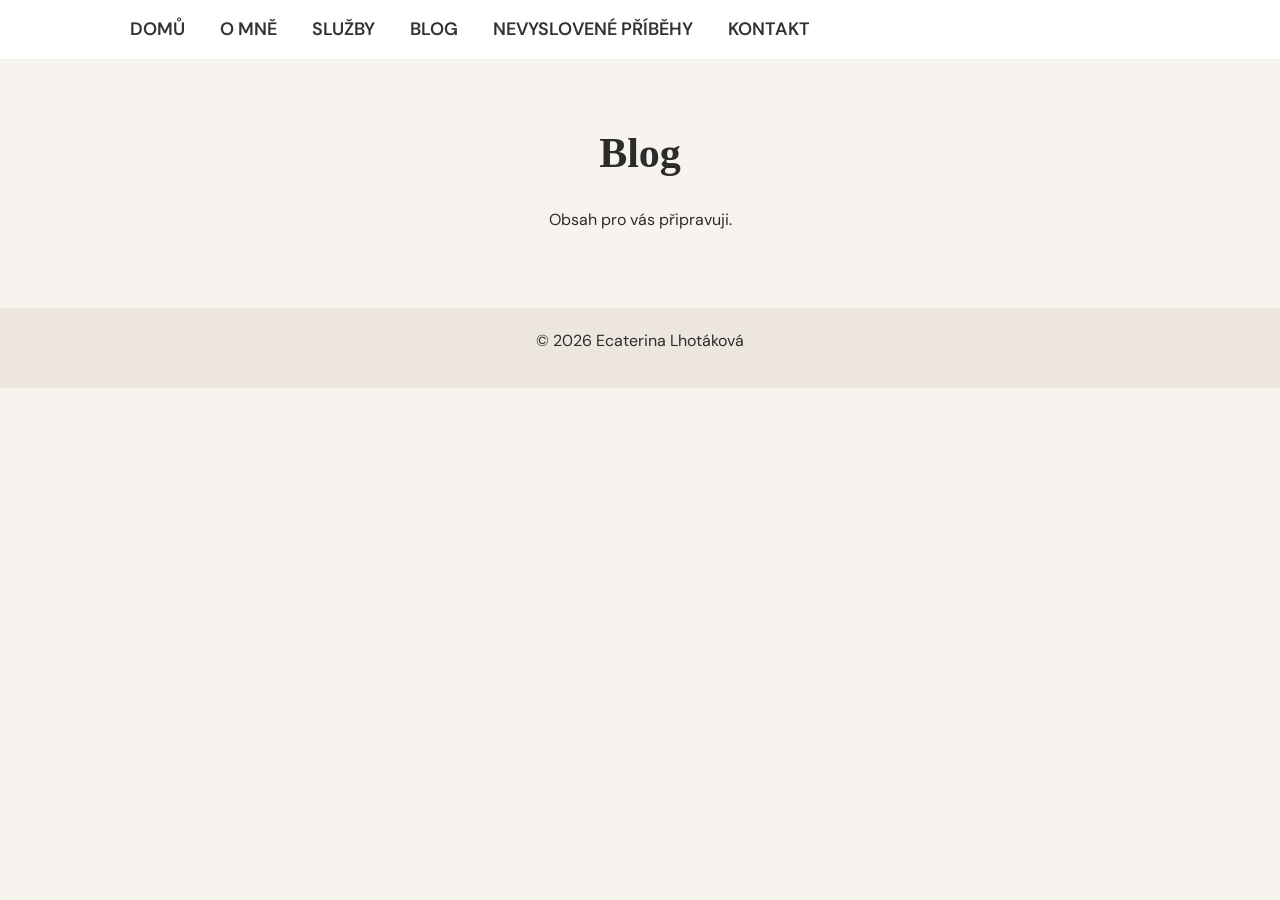
==== blog.html @ b376515c "Add files via upload" ====
<!DOCTYPE html>
<html lang="cs">
<head>
  <meta charset="UTF-8">
  <meta name="viewport" content="width=device-width, initial-scale=1.0">
  <title>Blog | Ecaterina</title>

  <link href="https://fonts.googleapis.com/css2?family=DM+Sans:wght@300;400;500;700&display=swap" rel="stylesheet">

  <link rel="stylesheet" href="style.css">
  <link rel="stylesheet" href="components.css">
  <link rel="stylesheet" href="pages.css">
</head>

<body>

<header class="header">
  <div class="container header-inner">
      <nav class="nav">
      <a href="index.html">Domů</a>
      <a href="index.html#about">O mně</a>
      <a href="index.html#services">Služby</a>
      <a href="blog.html">Blog</a>
      <a href="pribehy.html">Nevyslovené příběhy</a>
      <a href="index.html#contact" class="btn-nav">Kontakt</a>
    </nav>
  </div>
</header>

<main>
  <section class="section">
    <div class="container" style="text-align:center;">
      <h1>Blog</h1>
      <p>Obsah pro vás připravuji.</p>
    </div>
  </section>
</main>

<footer class="footer">
  <div class="container">
    <p>© 2026 Ecaterina Lhotáková</p>
  </div>
</footer>

</body>
</html>
---- style.css ----
:root {
  --primary: #8c6f5a;
  --bg: #f7f3ef;
  --text: #2c2c2c;
  --accent: #d6c3b3;
}

/* RESET + ZÁKLAD */
* {
  margin: 0;
  padding: 0;
  box-sizing: border-box;
}

body {
  font-family: "DM Sans", Helvetica, Arial, sans-serif;
  line-height: 1.6;
  color: var(--text);
  background: var(--bg);
  overflow-x: hidden;
}

h1, h2, h3 {
  font-family: Georgia, serif;
}

/* KONTEJNER */
.container {
  max-width: 1100px;
  margin: 0 auto;
  padding: 0 20px;
}

/* SEKCE */
.section {
  padding: 60px 0;
  scroll-margin-top: 70px;
}

/* NADPISY */
h1 {
  font-size: 32px;
  margin-bottom: 20px;
}

h2 {
  font-size: 24px;
  margin-bottom: 40px;
  line-height: 1.3;
}

h3 {
  font-size: 20px;
  margin-bottom: 10px;
}

/* TEXT */
p {
  margin-bottom: 15px;
}

html {
  scroll-behavior: smooth;
}
---- components.css ----
/* TLAČÍTKO */
.btn {
  display: inline-block;
  padding: 12px 24px;
  background: #3f7a5a;
  color: white;
  text-decoration: none;
  border-radius: 30px;
  transition: 0.3s;
  width: auto;
}

.btn:hover {
  background: #6f5747;
}

/* HEADER */
.header {
  background: white;
  border-bottom: 1px solid #eee;
  position: sticky;
  top: 0;
  z-index: 1000;
}

.header-inner {
  display: flex;
  justify-content: space-between;
  align-items: center;
  padding: 15px 20px;
}

.nav {
  display: flex;
  gap: 35px;
  align-items: center;
  padding-left: 20px;
}

.nav a {
  text-decoration: none;
  color: #333333;
  font-size: 18px;
  font-family: "DM Sans", Helvetica, Arial, Lucida, sans-serif;
  text-transform: uppercase;
  font-weight: 600;
  transition: color 0.3s ease;
}

.nav a:hover {
  color: #FEA662;
}

/* HERO */
.hero {
  position: relative;
  padding: 0;
  height: 100vh;

  background-image: url("ecaterina.jpg");
  background-size: contain;
  background-repeat: no-repeat;
  background-position: -40% center;
  background-color: white;
}

.hero .container {
  height: 100%;
  display: flex;
  flex-direction: column;
  justify-content: center;
  align-items: flex-end;

  width: 100%;
  padding-right: 80px;
}

.hero-text {
  position: absolute;
  right: 80px;
  top: 40%;
  transform: translateY(-50%);

  max-width: 500px;
  text-align: left;
}

.hero h1 {
  font-size: 46px;
}

.hero-subtitle {
  margin-bottom: 30px;
}

/* GRIDY */
.about-grid {
  display: grid;
  gap: 20px;
}

.contact-grid {
  display: grid;
  gap: 20px;
}

/* KARTY */
.service-card:nth-child(odd) {
  align-self: flex-start;
}

.service-card:nth-child(even) {
  align-self: flex-end;
}


/* FORM */
.contact-form input,
.contact-form textarea {
  width: 100%;
  padding: 10px;
  margin-bottom: 10px;
  border: 1px solid #ccc;
  resize: none;
}

/* FOOTER */
.footer {
  text-align: center;
  padding: 20px 0;
  margin-top: 0px;
  background: #ece6df
}

.blog-grid {
  display: grid;
  gap: 20px;
}

.blog-card {
  padding: 25px;
  background: white;
  border-radius: 12px;
  box-shadow: 0 5px 20px rgba(0,0,0,0.05);
}

.story {
  max-width: 700px;
  margin: 0 auto;
  font-size: 17px;
  line-height: 1.8;
}

.about-grid {
  position: relative;
}

.about-image {
  position: absolute;
  right: 50px;
  top: -250px;
  z-index: 10;
}

.about-image img {
  max-width: 400px;
  width: 100%;
  transform: rotate(45deg);
  opacity: 0.35;
}

.about h2 {
  position: relative;
  z-index: 20;
}

.mid-text {
  background: #456B6A;
  text-align: center;
  margin-top: 60px;
}

.mid-text h2 {
  color: white;
  margin: 0 auto;
  max-width: 700px;
  line-height: 1.4;
  letter-spacing: 0.5px;
  font-family: 'Sacramento', cursive;
  font-size: 50px;
  text-shadow: 0 2px 4px rgba(0,0,0,0.2);
}

.cta-btn {
  background: #FEA662;
  color: white;
  padding: 10px 20px;
  border-radius: 8px;
  text-decoration: none;
  font-family: "DM Sans", Helvetica, Arial, sans-serif;
  font-size: 18px;
  font-weight: 600;
  text-transform: uppercase;
  transition: background 0.3s ease;
}

.cta-btn:hover {
  background: #e69555;
}

.services .section-title {
  text-align: center;
}


/* INTRO */
.services-intro {
  text-align: center;
  max-width: 600px;
  margin: 80px auto 40px;
}

.services-intro p {
  opacity: 0.7;
  margin-top: -10px;
}

.services {
  background: #f5f1ec;
  position: relative;
  overflow: hidden;
  margin-bottom: 0px;
  padding-bottom: 0;
}

.services::before {
  content: "";
  position: absolute;
  top: -100px;
  left: 0;
  width: 100%;
  height: 300px;

  background-image: url("data:image/svg+xml,%3Csvg viewBox='0 0 1440 320' xmlns='http://www.w3.org/2000/svg'%3E%3Cpath fill='%23d8d1ca' fill-opacity='0.4' d='M0,160 C320,260 960,60 1440,160 L1440,0 L0,0 Z'%3E%3C/path%3E%3C/svg%3E");
  background-repeat: no-repeat;
  background-size: cover;
  z-index: 0;
}

.section-wave {
  width: 100%;
  height: 190px;

  background-image: url("data:image/svg+xml,%3Csvg viewBox='0 0 1440 320' xmlns='http://www.w3.org/2000/svg'%3E%3Cpath fill='%23d8d1ca' fill-opacity='0.4' d='M0,160 C320,60 960,260 1440,160 L1440,320 L0,320 Z'%3E%3C/path%3E%3C/svg%3E");
  background-repeat: no-repeat;
  background-size: cover;

  transform: scaleX(-1);

  display: block;
  line-height: 0;
}

.service-card h3 {
  margin-top: 0;
}

.services-row .service-card > *:last-child {
  margin-top: auto;
}

@media (min-width: 768px) {
  .services-grid {
    grid-template-columns: repeat(2, 1fr);
  }

.service-card-main {
  grid-column: span 2;
  width: 90%;
  margin: 0 auto;
}
}

/* SERVICE KARTY */
.services-grid {
  display: grid;
  gap: 60px;
  margin-top: 40px;
}

.service-card {
  position: relative;
  background: #e7e1da;
  padding: 40px 64px 30px;
  border-radius: 20px;
  text-align: left;
  box-shadow: 0 10px 30px rgba(0,0,0,0.05);
}

.service-card p {
  font-size: 15px;
}

.service-card strong {
  display: block;
  margin-top: 25px;
}

.service-card h3 {
  margin-top: 20px;
  margin-bottom: 20px;
  font-size: 26px;
  line-height: 1.3;
}

.service-card-main {
  text-align: center;
}

/* TLAČÍTKO BALÍČKY */
.packages-btn {
  display: inline-block;
  margin-top: 25px;

  background: #456B6A; /* stejná barva jako mid-text */
  color: white;

  padding: 10px 20px;
  border-radius: 8px;

  text-decoration: none;
  font-family: "DM Sans", Helvetica, Arial, sans-serif;
  font-size: 16px;
  font-weight: 600;
  text-transform: uppercase;
}

.packages-btn:hover {
  background: #6f5747;
}

/* BALÍČKY - skryté */
.packages-content {
  max-height: 0;
  overflow: hidden;
  transition: max-height 0.5s ease;

  margin-top: 0;
  text-align: center;
}

.packages-content.active {
  max-height: 1000px;
  margin-top: 25px;
}

/* CTA v balíčcích */
.packages-cta {
  display: inline-block;
  margin-top: 30px;

  background: #FEA662;
  color: white;

  padding: 12px 24px;
  border-radius: 8px;

  text-decoration: none;
  font-weight: 600;
  text-transform: uppercase;
}

.packages-cta:hover {
  background: #e69555;
}

/* RECENZE */
.reviews {
  background: #456B6A;
  text-align: center;
  margin-top: 0;
  padding-top: 120px;
  position: relative;
  z-index: 2;
}

.reviews h2 {
  color: white;
}

.reviews-slider {
  position: relative;
  max-width: 700px;
  margin: 0 auto;
  min-height: 200px;
}

/* PLYNULÝ PŘECHOD RECENZÍ */
.review {
  position: absolute;
  top: 0;
  left: 0;
  width: 100%;

  opacity: 0;
  transition: opacity 0.5s ease;

  color: white;
}

.review.active {
  opacity: 1;
  position: relative;
}

.review h3 {
  font-size: 24px;
  margin-bottom: 20px;
}

.review p {
  font-size: 18px;
  line-height: 1.6;
  margin-bottom: 20px;
}

.author {
  display: block;
  font-size: 16px;
  opacity: 0.8;
}

/* ŠIPKY */
.arrow {
  position: absolute;
  top: 50%;
  transform: translateY(-50%);

  width: 45px;
  height: 45px;

  border-radius: 50%;
  border: none;

  background: #FEA662;
  color: white;

  font-size: 20px;
  cursor: pointer;

  transition: background 0.3s ease;
}

.arrow:hover {
  background: #e69555;
}

.arrow-left {
  left: -60px;
}

.arrow-right {
  right: -60px;
}

/* KONTAKT IKONY */
.contact-item {
  display: flex;
  align-items: center;
  gap: 15px;
  margin-bottom: 20px;
}

.contact-icon {
  width: 45px;
  height: 45px;

  border-radius: 10px; /* místo 50% */

  background: #FEA662;
  color: white;

  display: flex;
  align-items: center;
  justify-content: center;
}

.contact-item {
  color: inherit;
  text-decoration: none;
}

.contact-item:hover {
  text-decoration: none;
}

.socials {
  display: flex;
  gap: 12px;
  margin-top: 10px;
}

.social-icon {
  width: 45px;
  height: 45px;
  border-radius: 10px;

  background: #FEA662;
  color: white;

  display: flex;
  align-items: center;
  justify-content: center;
}

.contact {
  position: relative;
  padding-bottom: 10px;
}

.contact::before {
  content: "";
  position: absolute;
  top: -100px;
  left: 0;
  width: 100%;
  height: 300px;

  background-image: url("data:image/svg+xml,%3Csvg viewBox='0 0 1440 320' xmlns='http://www.w3.org/2000/svg'%3E%3Cpath fill='%23d8d1ca' fill-opacity='0.4' d='M0,160 C320,260 960,60 1440,160 L1440,0 L0,0 Z'%3E%3C/path%3E%3C/svg%3E");
  background-repeat: no-repeat;
  background-size: cover;

  z-index: 0;
}

.contact .container {
  position: relative;
  z-index: 1;
  padding-top: 80px;
}

.contact-form .btn {
  background: #3f7a5a;
  color: white;
  border-radius: 30px;
  padding: 12px 24px;
  border: none;
  cursor: pointer;
}

.contact-form .btn:hover {
  background: #6f5747;
}
---- pages.css ----
/* TABLET A VÝŠ */
@media (min-width: 768px) {

  .about-grid {
    grid-template-columns: 1fr 1fr;
    align-items: center;
  }

  .services-grid {
  grid-template-columns: 1fr 1fr;
}

  .contact-grid {
    grid-template-columns: 1fr 1fr;
  }

.blog-grid {
  grid-template-columns: repeat(2, 1fr);
}

}

/* DESKTOP */
@media (min-width: 1024px) {

  h1 {
    font-size: 42px;
  }

  h2 {
    font-size: 32px;
  }

}
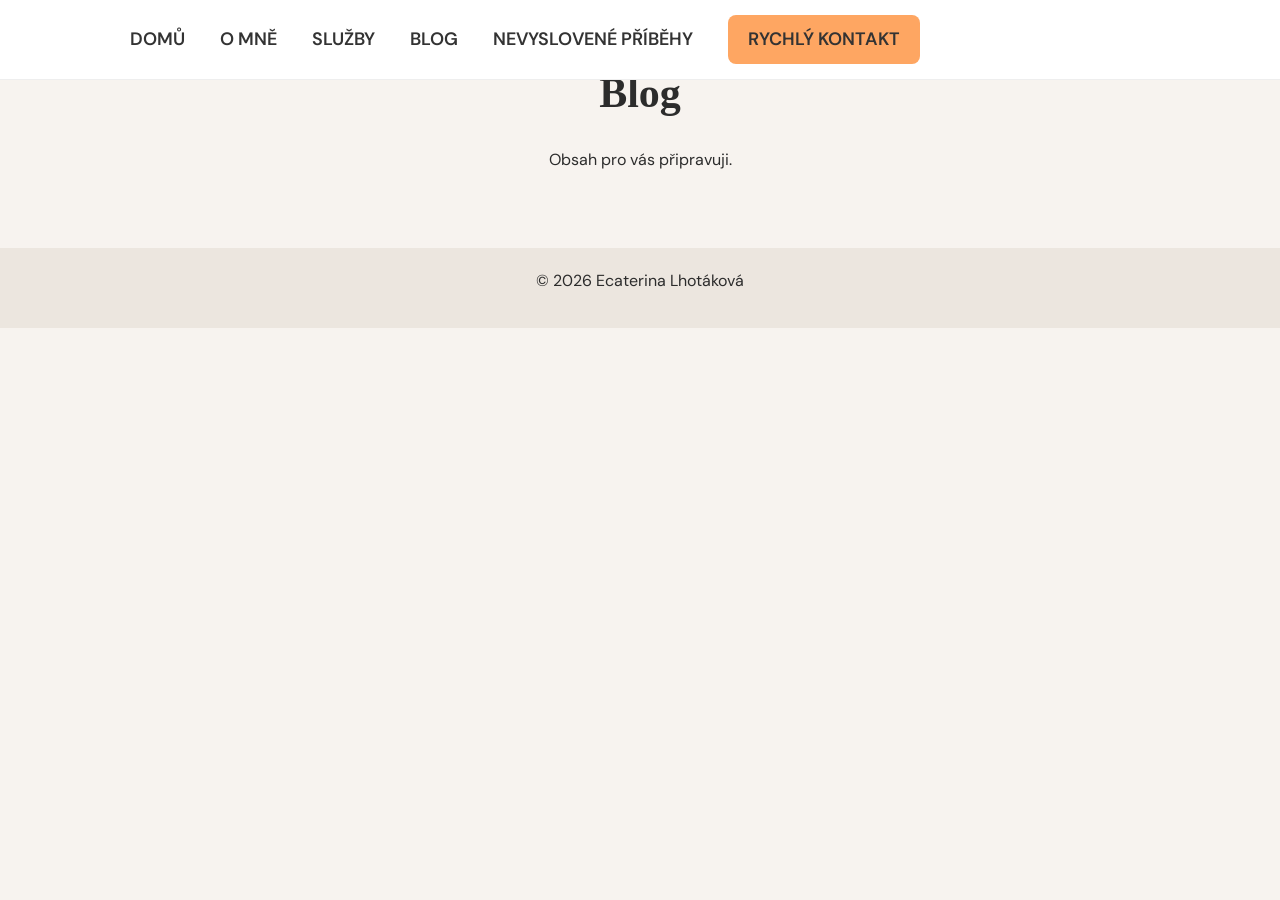
==== commit 78b304b9: "Update blog.html" ====
--- a/blog.html
+++ b/blog.html
@@ -22,7 +22,7 @@
       <a href="index.html#services">Služby</a>
       <a href="blog.html">Blog</a>
       <a href="pribehy.html">Nevyslovené příběhy</a>
-      <a href="index.html#contact" class="btn-nav">Kontakt</a>
+      <a href="index.html#contact" class="cta-btn">Rychlý kontakt</a>
     </nav>
   </div>
 </header>
@@ -43,4 +43,4 @@
 </footer>
 
 </body>
-</html>+</html>
--- a/style.css
+++ b/style.css
@@ -17,6 +17,11 @@
   line-height: 1.6;
   color: var(--text);
   background: var(--bg);
+  overflow-x: hidden;
+}
+
+html {
+  scroll-behavior: smooth;
   overflow-x: hidden;
 }
 
@@ -59,6 +64,15 @@
   margin-bottom: 15px;
 }
 
-html {
-  scroll-behavior: smooth;
-}+@media (max-width: 768px) {
+  body.menu-open {
+    position: fixed;
+    width: 100%;
+    overflow: hidden;
+  }
+}
+
+
+
+
+
--- a/components.css
+++ b/components.css
@@ -18,8 +18,10 @@
 .header {
   background: white;
   border-bottom: 1px solid #eee;
-  position: sticky;
+  position: fixed;
   top: 0;
+  left: 0;
+  width: 100%;
   z-index: 1000;
 }
 
@@ -56,6 +58,7 @@
   position: relative;
   padding: 0;
   height: 100vh;
+  margin-top: 80px;
 
   background-image: url("ecaterina.jpg");
   background-size: contain;
@@ -183,7 +186,7 @@
 .mid-text h2 {
   color: white;
   margin: 0 auto;
-  max-width: 700px;
+  max-width: 1100px;
   line-height: 1.4;
   letter-spacing: 0.5px;
   font-family: 'Sacramento', cursive;
@@ -550,4 +553,170 @@
 
 .contact-form .btn:hover {
   background: #6f5747;
-}+}
+
+/* HAMBURGER */
+.hamburger {
+  display: none;
+  flex-direction: column;
+  gap: 5px;
+  cursor: pointer;
+}
+
+/* ČÁRKY */
+.hamburger span {
+  width: 28px;
+  height: 3px;
+  background: #FEA662;
+  display: block;
+  transition: 0.3s;
+}
+
+/* MOBIL */
+@media (max-width: 768px) {
+
+  .hamburger {
+    display: flex;
+    margin-left: auto;
+  }
+
+  .nav {
+    position: absolute;
+    top: 70px;
+    left: 0;
+    width: 100%;
+    background: white;
+
+    display: flex;
+    flex-direction: column;
+    gap: 20px;
+    padding: 30px 20px;
+
+    transform: translateY(-20px);
+    opacity: 0;
+    pointer-events: none;
+
+    transition: all 0.3s ease;
+  }
+
+  .nav.active {
+    transform: translateY(0);
+    opacity: 1;
+    pointer-events: auto;
+  }
+
+  .hamburger.active span:nth-child(1) {
+    transform: rotate(45deg) translate(5px, 5px);
+  }
+
+  .hamburger.active span:nth-child(2) {
+    opacity: 0;
+  }
+
+  .hamburger.active span:nth-child(3) {
+    transform: rotate(-45deg) translate(6px, -6px);
+  }
+
+  .header-inner {
+    display: flex;
+    justify-content: space-between;
+    align-items: center;
+    position: relative;
+  }
+
+  .hero {
+  height: auto !important;
+
+  padding-top: 220px !important; /* 🔥 HLAVNÍ ŘÍZENÍ POZICE */
+  padding-bottom: 40px !important;
+
+  background-size: contain !important;
+  background-position: top center !important;
+  background-repeat: no-repeat !important;
+}
+
+.hero::before {
+  display: none !important; /* 🔥 úplně vypnout */
+}
+
+.hero-text {
+  position: static !important;
+  transform: none !important;
+
+  max-width: 100%;
+  text-align: center;
+  padding: 0 20px;
+}
+
+.hero h1 {
+  margin-bottom: 10px;
+}
+
+.hero-subtitle {
+  margin-bottom: 20px;
+}
+
+.hero .btn {
+  margin-top: 10px;
+}
+
+  .reviews-slider {
+    display: flex;
+    flex-wrap: wrap;         /* Umožní prvkům skládat se pod sebe */
+    justify-content: center; /* Vše (recenze i šipky) bude na střed */
+    max-width: 100%;
+  }
+
+  .review {
+    width: 100%;             /* Recenze zabere celý řádek, čímž odsune šipky pod sebe */
+    order: -1;               /* Pojistka, aby recenze byla vždy nad šipkami */
+    position: relative;      /* Resetuje absolutní pozici z PC */
+    opacity: 0;
+    display: none;           /* Skryje neaktivní recenze */
+  }
+
+  .review.active {
+    display: block;          /* Ukáže jen tu aktivní */
+    opacity: 1;
+    margin-bottom: 30px;     /* Mezera mezi textem a šipkami */
+  }
+
+  .arrow {
+    position: static;        /* Šipky přestanou "létat" a sednou si do řady */
+    transform: none;
+    margin: 0 30px;          /* Mezera mezi šipkami navzájem */
+    display: flex;           /* Aby zůstaly viditelné a vycentrované */
+    align-items: center;
+    justify-content: center;
+  }
+
+  .about-image {
+    position: absolute;
+   
+    top: 0px;
+    
+    right: 50px; 
+    z-index: 1;
+  }
+
+  .about-image img {
+    
+    max-width: 400px; 
+    width: 100%;
+    
+   
+    opacity: 0.1; 
+    
+   
+    transform: rotate(0deg); 
+  }
+
+  .about-text {
+    position: relative;
+    z-index: 5; 
+  }
+
+  .about {
+    overflow: hidden;
+  }
+}
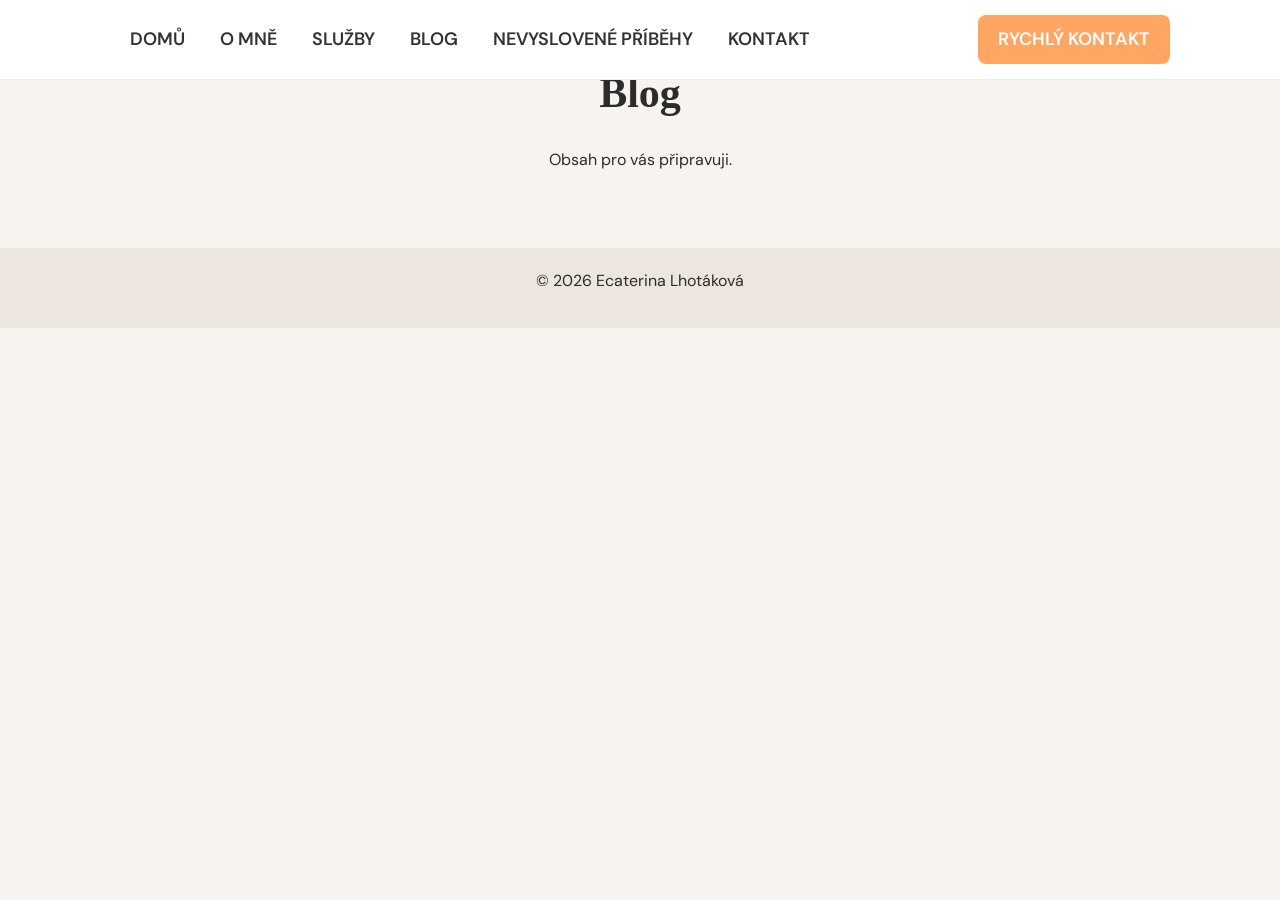
==== commit 3a92852d: "Update blog.html" ====
--- a/blog.html
+++ b/blog.html
@@ -16,14 +16,18 @@
 
 <header class="header">
   <div class="container header-inner">
-      <nav class="nav">
+
+    <nav class="nav">
       <a href="index.html">Domů</a>
       <a href="index.html#about">O mně</a>
       <a href="index.html#services">Služby</a>
       <a href="blog.html">Blog</a>
       <a href="pribehy.html">Nevyslovené příběhy</a>
-      <a href="index.html#contact" class="cta-btn">Rychlý kontakt</a>
+      <a href="index.html#contact">Kontakt</a>
     </nav>
+
+    <a href="index.html#contact" class="cta-btn">Rychlý kontakt</a>
+
   </div>
 </header>
 
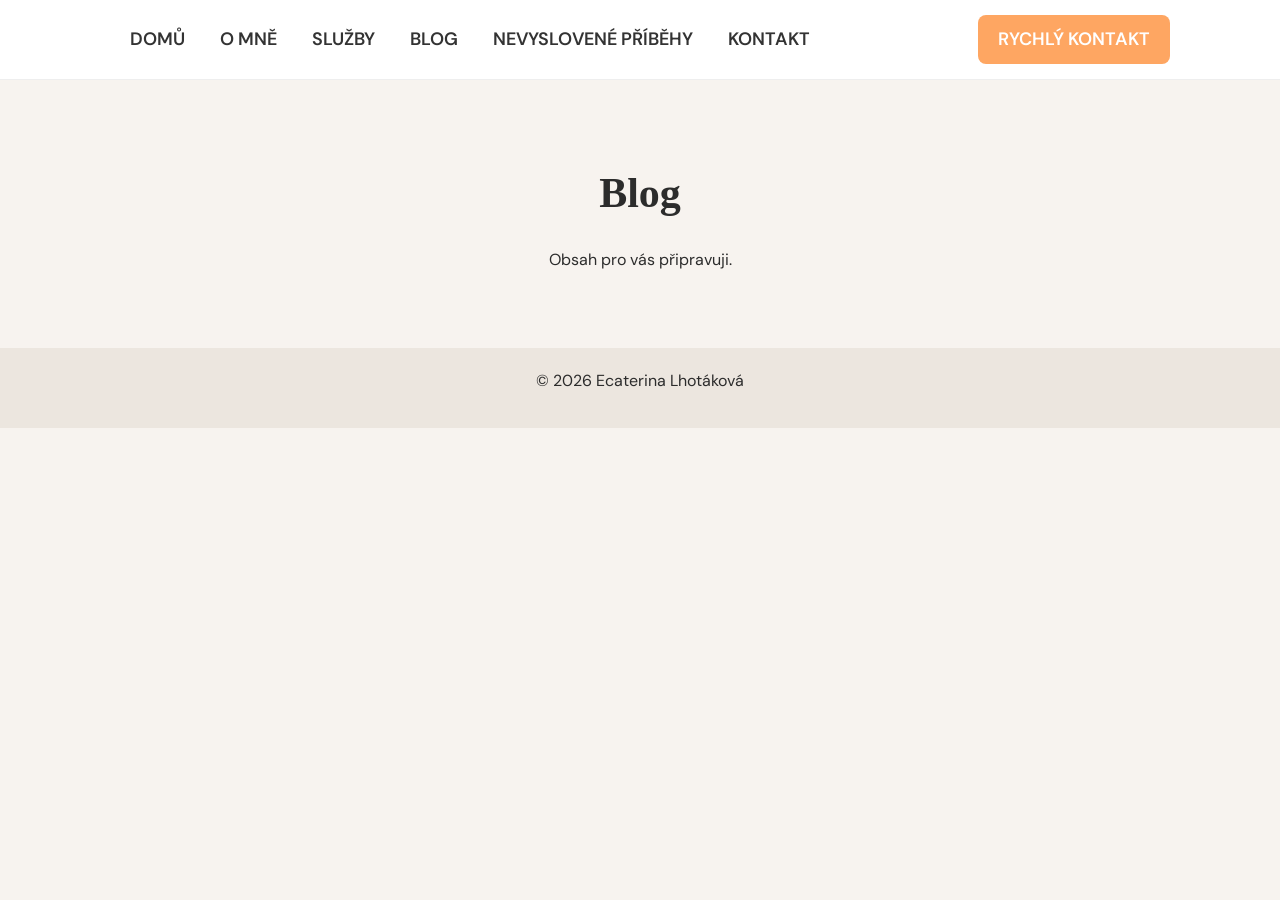
==== commit 0c3ced64: "Update blog.html" ====
--- a/blog.html
+++ b/blog.html
@@ -31,7 +31,7 @@
   </div>
 </header>
 
-<main>
+<main style="padding-top: 100px;">
   <section class="section">
     <div class="container" style="text-align:center;">
       <h1>Blog</h1>
